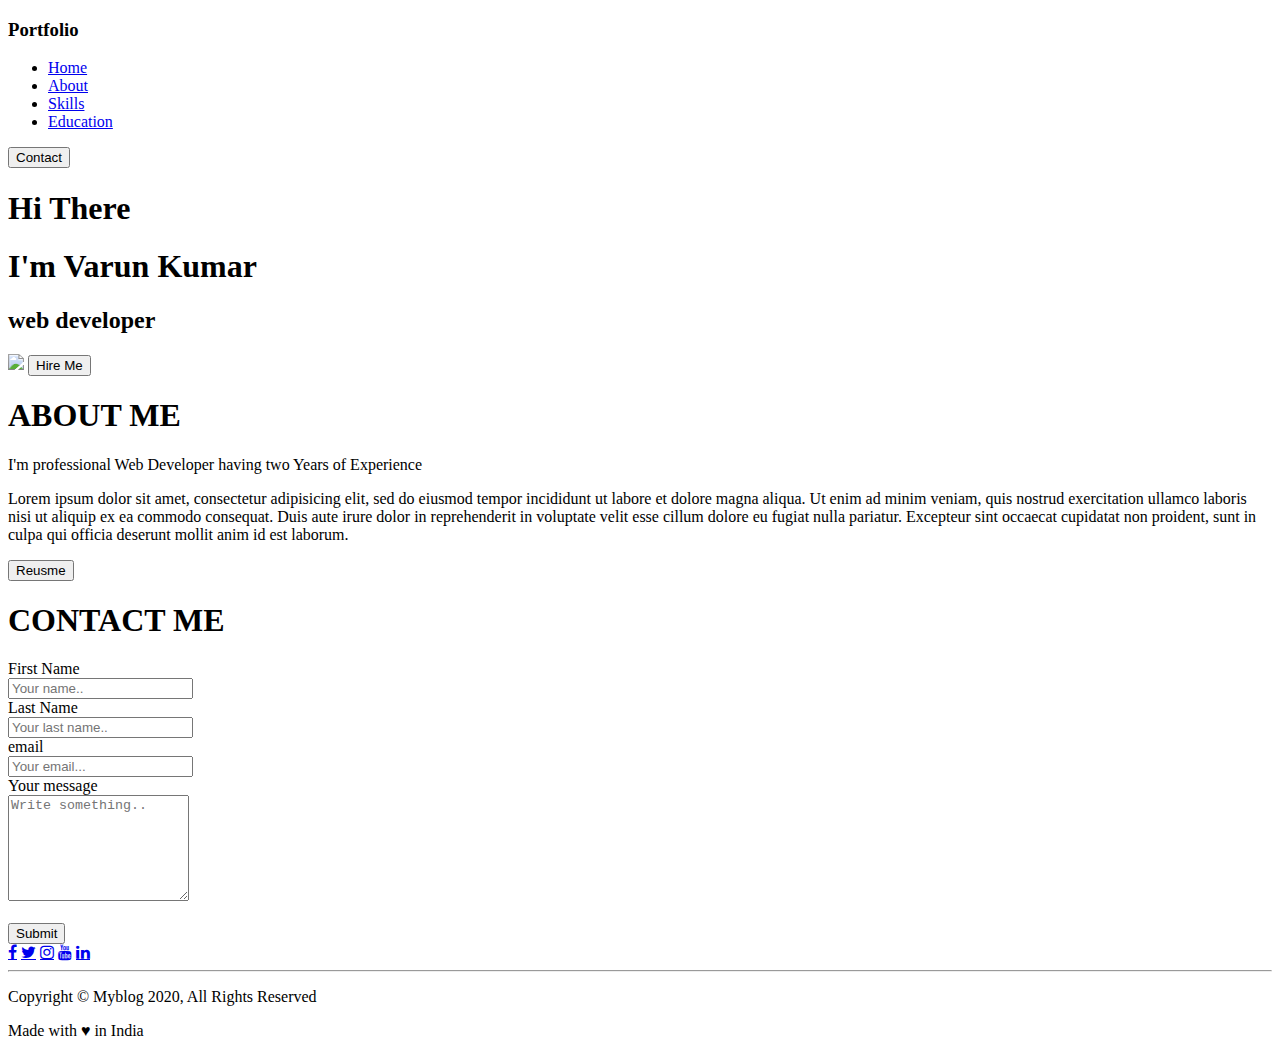
==== index.html @ e9fad4ed "Add files via upload" ====
<!DOCTYPE html>
<html>
	<head>
		<title>first project</title>
		<link rel="stylesheet" type="text/css" href="webproject.css">
		<link href="https://fonts.googleapis.com/css2?family=Anton&family=Montserrat:wght@500&display=swap" rel="stylesheet">
</style>
	</head>
	<body>

<div>
		<header>
			<h3 class="logo">Portfolio</h3>
		<nav>		
		<ul class="nav_links">
  <li><a href="#home">Home</a></li>
  <li><a href="#about">About</a></li>
  <li><a href="#about">Skills</a></li>
  <li><a href="#education">Education</a></li>
  
</ul>
</nav>
<a class="cta" href="#"><button>Contact</button></a>
</header>
		
		<h1>Hi There</h1><h1>I'm Varun Kumar</h1>
		<h2>web developer</h2>

		<img src="https://t3.ftcdn.net/jpg/02/93/57/40/360_F_293574015_HZ9ZkLG7BIqMab9CQFJDo05B8u2yGyRN.jpg">

		<button class="button2">Hire Me</button>

		<h1>ABOUT ME</h1>

		<p>I'm professional Web Developer having two Years of Experience</p>

		<p class="text" >Lorem ipsum dolor sit amet, consectetur adipisicing elit, sed do eiusmod
		tempor incididunt ut labore et dolore magna aliqua. Ut enim ad minim veniam,
		quis nostrud exercitation ullamco laboris nisi ut aliquip ex ea commodo
		consequat. Duis aute irure dolor in reprehenderit in voluptate velit esse
		cillum dolore eu fugiat nulla pariatur. Excepteur sint occaecat cupidatat non
		proident, sunt in culpa qui officia deserunt mollit anim id est laborum.</p>
		<button class="button button1">Reusme</button>


		<h1>CONTACT ME</h1>
		<div class="container">
  <form action="/action_page.php">
  <div class="row">
    <div class="col-25">
      <label for="fname">First Name</label>
    </div>
    <div class="col-75">
      <input type="text" id="fname" name="firstname" placeholder="Your name..">
    </div>
  </div>
  <div class="row">
    <div class="col-25">
      <label for="lname">Last Name</label>
    </div>
    <div class="col-75">
      <input type="text" id="lname" name="lastname" placeholder="Your last name..">
    </div>
  </div>
  <div class="row">
    <div class="col-25">
      <label for="email">email</label>
    </div>
    <div class="col-75">
      <input type="text" id="lname" name="Email" placeholder="Your email...">
    </div>
  </div>
  <div class="row">
    <div class="col-25">
      <label for="your message">Your message</label>
    </div>
    <div class="col-75">
      <textarea id="your message" name="your message" placeholder="Write something.." style="height:100px"></textarea>
    </div>
  </div>
  <br>
  <div class="row">
    <input type="submit" value="Submit">
  </div>
  </form>
</div>

		<!-- Add icon library -->
			<link rel="stylesheet" href="https://cdnjs.cloudflare.com/ajax/libs/font-awesome/4.7.0/css/font-awesome.min.css">

			<!-- Add font awesome icons -->
			<a href="#" class="fa fa-facebook"></a>

			<a href="#" class="fa fa-twitter"></a>

			<a href="#" class="fa fa-instagram"></a>
			<a href="#" class="fa fa-youtube"></a>

			<a href="#" class="fa fa-linkedin"></a><hr style="background: black;">
			<footer>
			<p>Copyright &copy; Myblog 2020, All Rights Reserved</p>
			<p>Made with &hearts; in India</p>
		</footer>
		</div>
			
</html>
</body>
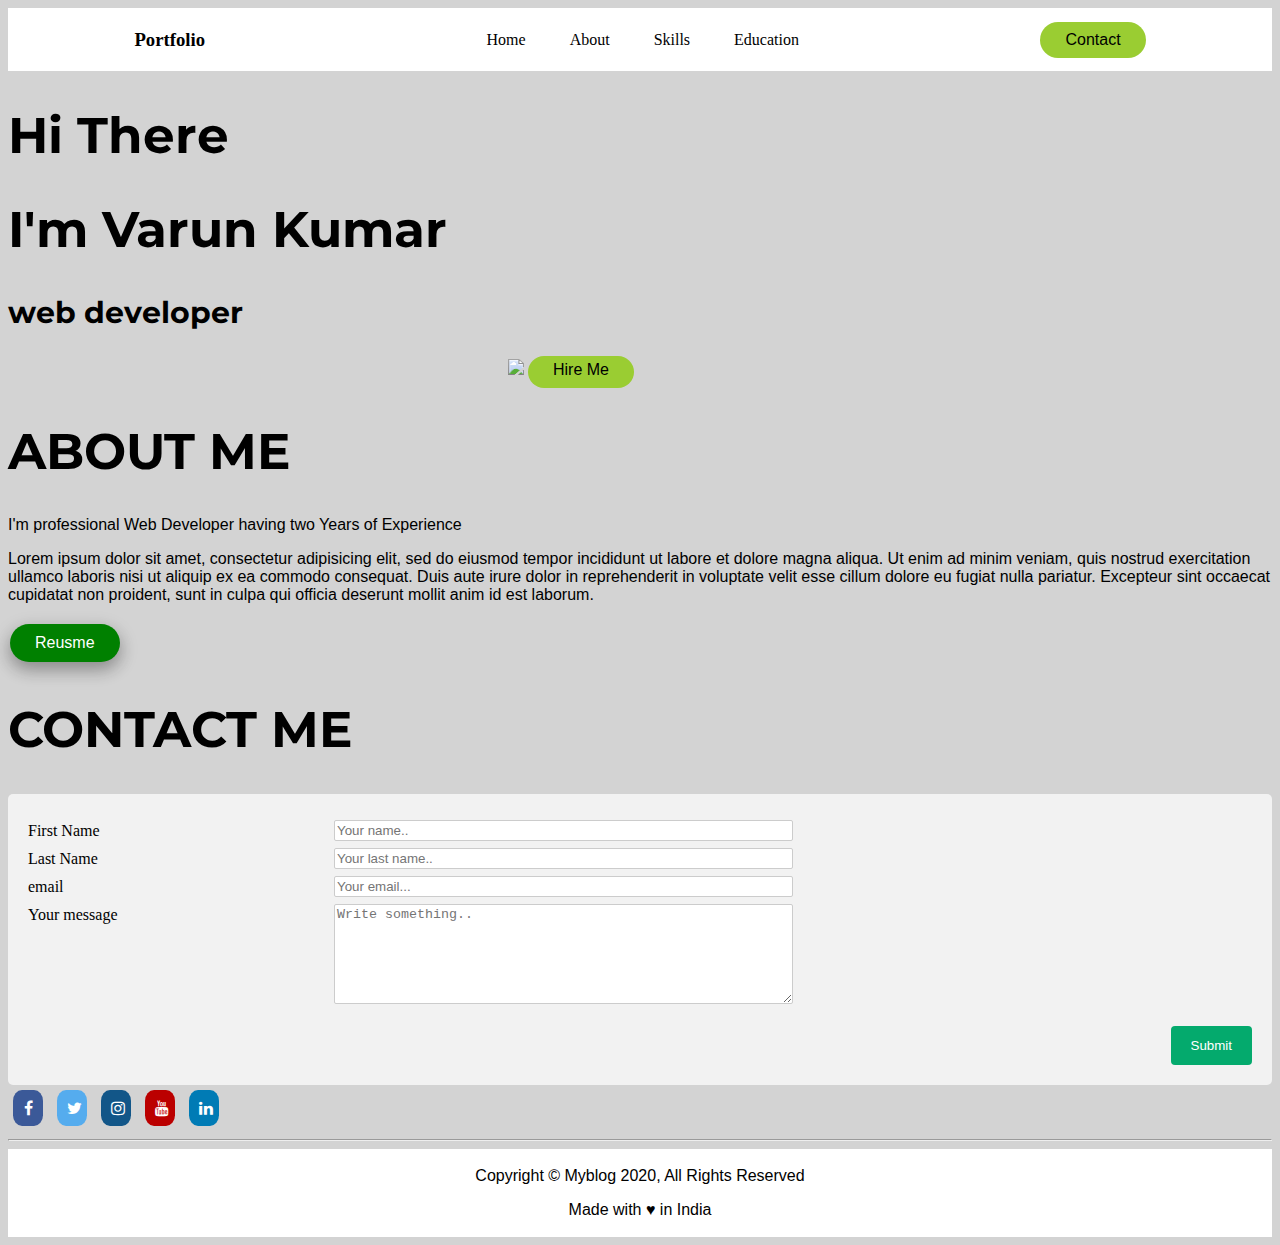
==== commit a030fb58: "Add files via upload" ====
--- a/index.html
+++ b/index.html
@@ -2,7 +2,8 @@
 <html>
 	<head>
 		<title>first project</title>
-		<link rel="stylesheet" type="text/css" href="webproject.css">
+		<!-- THIS IS ORIGINAL HTML AND CSS CODE -->
+		<link rel="stylesheet" type="text/css" href="style.css">
 		<link href="https://fonts.googleapis.com/css2?family=Anton&family=Montserrat:wght@500&display=swap" rel="stylesheet">
 </style>
 	</head>
--- a/style.css
+++ b/style.css
@@ -0,0 +1,197 @@
+body{
+  background-color: lightgrey;
+}
+hr{
+  background-color: black;
+}
+h1 {
+  font-family: "Montserrat", sans-serif;
+  font-size: 50px;
+}
+h2{
+   font-family: "Montserrat", sans-serif;
+  font-size: 30px;
+}
+p{
+  font-family:  Verdana, sans-serif;
+}
+text{
+  font-family: montserrat;
+  font-size: 2px;
+}
+img{
+  padding-left: 500px;
+}
+.button2{
+  padding-top: 5px;
+
+}
+
+li, a, button{
+  font-family: "Montserrat" sans-serif;
+  font-weight: 500;
+  font-size: 16px;
+  color: black;
+  text-decoration: none;
+}
+header{
+  background-color: white;
+  display: flex;
+  justify-content: space-between;
+  align-items: center;
+  padding: 2px 10%;
+}
+.logo{
+  cursor: pointer;
+}
+
+.nav_links{
+  list-style: none;
+}
+.nav_links li{
+  display: inline-block;
+  padding: 0px 20px;
+}
+.nav_links li a{
+  transition: all 0.3s ease 0s;
+}
+.nav_links li a: hover{
+  color: #008a9;
+}
+button{
+  padding: 9px 25px;
+  background-color: yellowgreen;
+  border: none;
+  border-radius: 50px;
+  cursor: pointer;
+  transition: all 0.3s ease 0s;
+}
+button: hover{
+  background-color: rgba(0, 136, 169, 0.8);
+}
+
+footer{
+  background-color: white;
+  color: black;
+  padding: 2px;
+  text-align: center;
+}
+* {
+  box-sizing: border-box;
+}
+
+input[type=text], select, textarea {
+  width: 50%;
+  padding: 2px; 
+  border: 1px solid #ccc;
+  border-radius: 2px;
+  resize: vertical;
+}
+
+label {
+  padding: 2px 2px 2px 0;
+  display: inline-block;
+}
+
+input[type=submit] {
+  background-color: #04AA6D;
+  color: white;
+  padding: 12px 20px;
+  border: none;
+  border-radius: 4px;
+  cursor: pointer;
+  float: right;
+}
+
+input[type=submit]:hover {
+  background-color: #45a049;
+}
+
+.container {
+  border-radius: 5px;
+  background-color: #f2f2f2;
+  padding: 20px;
+}
+
+.col-25 {
+  float: left;
+  width: 25%;
+  margin-top: 6px;
+}
+
+.col-75 {
+  float: left;
+  width: 75%;
+  margin-top: 6px;
+}
+
+/* Clear floats after the columns */
+.row:after {
+  content: "";
+  display: table;
+  clear: both;
+}
+
+/* Responsive layout - when the screen is less than 600px wide, make the two columns stack on top of each other instead of next to each other */
+@media screen and (max-width: 200px) {
+  .col-25, .col-75, input[type=submit] {
+    width: 50%;
+    margin-top: 0;
+  }
+}
+.fa {
+  padding: 10px;
+  font-size: 20px;
+  width: 30px;
+  text-align: center;
+  text-decoration: none;
+  margin: 5px 5px;
+  border-radius: 30%;
+}
+
+.fa:hover {
+    opacity: 0.7;
+}
+
+.fa-facebook {
+  background: #3B5998;
+  color: white;
+}
+
+.fa-twitter {
+  background: #55ACEE;
+  color: white;
+}
+
+.fa-linkedin {
+  background: #007bb5;
+  color: white;
+}
+
+.fa-youtube {
+  background: #bb0000;
+  color: white;
+}
+
+.fa-instagram {
+  background: #125688;
+  color: white;
+}
+.button {
+  background-color: green; /* Green */
+  border: none;
+  color: white;
+  padding: 10px 25px;
+  text-align: center;
+  text-decoration: none;
+  display: inline-block;
+  font-size: 16px;
+  margin: 4px 2px;
+  cursor: pointer;
+  -webkit-transition-duration: 0.4s; /* Safari */
+  transition-duration: 0.4s;
+}
+
+.button1 {
+  box-shadow: 0 8px 16px 0 rgba(0,0,0,0.2), 0 6px 20px 0 rgba(0,0,0,0.19);
+}
